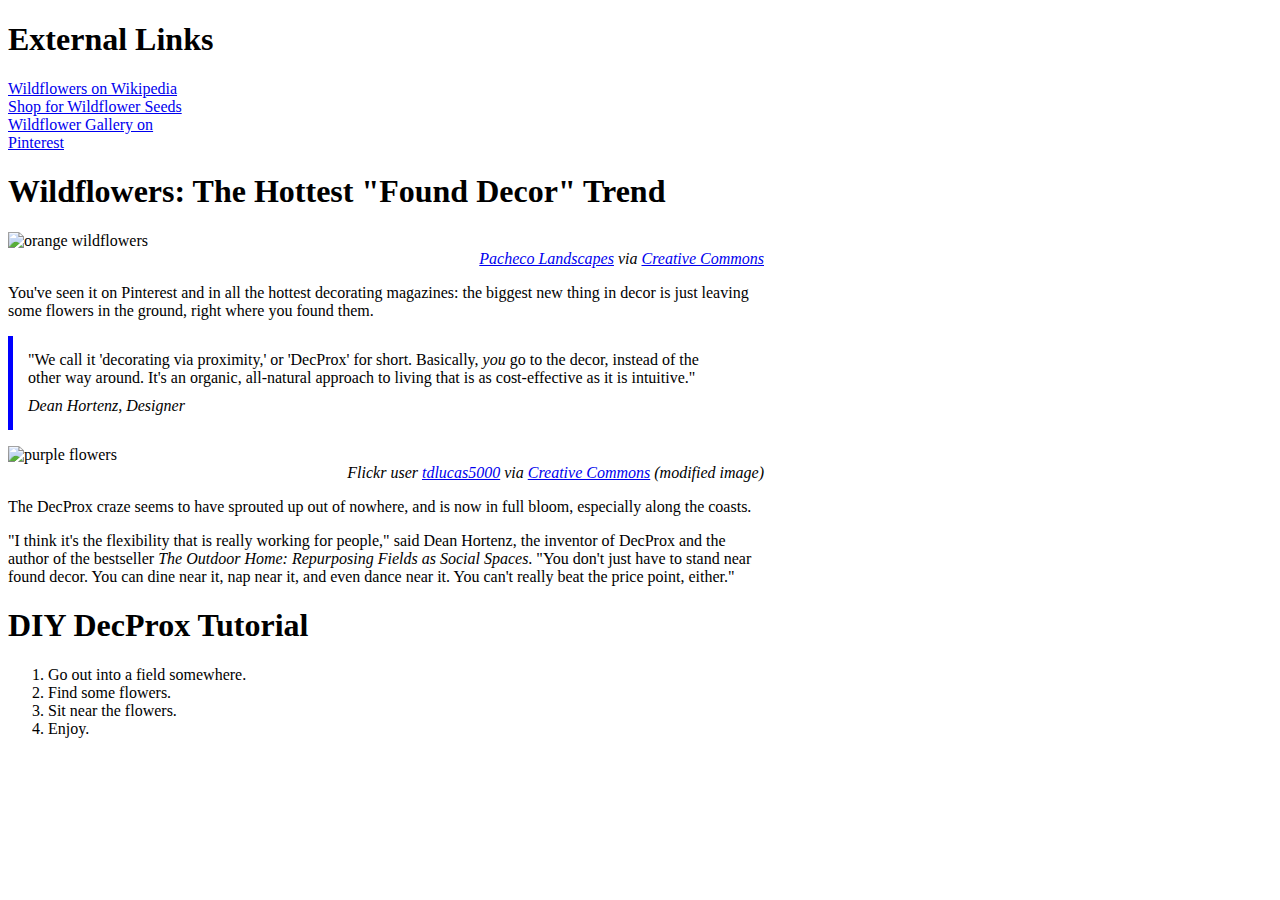
==== css/responsive-design/index.html @ 950045dd "Initial commit" ====
<!DOCTYPE html>
<html>
<head>
  <title>Wildflowers Article</title>
  <link rel="stylesheet" type="text/css" href="style.css">
</head>
<body>
  <section id="external-links">
    <h1>External Links</h1>
    <ul>
      <li><a href="https://en.wikipedia.org/wiki/Wildflower">Wildflowers on Wikipedia</a></li>
      <li><a href="http://www.americanmeadows.com/wildflower-seeds">Shop for Wildflower Seeds</a></li>
      <li><a href="https://www.pinterest.com/pscheen/wildflowers/">Wildflower Gallery on Pinterest</a></li>
    </ul>
  </section>
  <main>
    <h1>Wildflowers: The Hottest "Found Decor" Trend</h1>
    <figure>
      <img src="images/orange_flowers.jpg" alt="orange wildflowers">
      <figcaption><a href="https://www.flickr.com/photos/pachecophotography/5595444482/in/[base64]">Pacheco Landscapes</a> via <a href="https://creativecommons.org/licenses/by-nd/2.0/">Creative Commons</a></figcaption>
    </figure>
    <p>You've seen it on Pinterest and in all the hottest decorating magazines: the biggest new thing in decor is just leaving some flowers in the ground, right where you found them.</p>
    <blockquote>
      "We call it 'decorating via proximity,' or 'DecProx' for short. Basically, <em>you</em> go to the decor, instead of the other way around. It's an organic, all-natural approach to living that is as cost-effective as it is intuitive."
      <cite>Dean Hortenz, Designer</cite>
    </blockquote>
    <figure>
      <img src="images/purple_flowers.jpg" alt="purple flowers">
      <figcaption>Flickr user <a href="https://www.flickr.com/photos/tdlucas5000/16589511247/in/[base64]">tdlucas5000</a> via <a href="https://creativecommons.org/licenses/by/2.0/">Creative Commons</a> (modified image)</figcaption>
    </figure>
    <p>The DecProx craze seems to have sprouted up out of nowhere, and is now in full bloom, especially along the coasts.</p>
    <p>"I think it's the flexibility that is really working for people," said Dean Hortenz, the inventor of DecProx and the author of the bestseller <em>The Outdoor Home: Repurposing Fields as Social Spaces</em>. "You don't just have to stand near found decor. You can dine near it, nap near it, and even dance near it. You can't really beat the price point, either."</p>
    <h1>DIY DecProx Tutorial</h1>
    <ol>
      <li>Go out into a field somewhere.</li>
      <li>Find some flowers.</li>
      <li>Sit near the flowers.</li>
      <li>Enjoy.</li>
    </ol>
  </main>
</body>
</html>
---- css/responsive-design/style.css ----
body{
  max-width:960px;
}
main{
  max-width:756px;
}
blockquote {
  border-left: 5px solid blue;
  padding: 15px;
  margin-left: 0px;
}

cite {
  display: block;
  margin-top: 10px;
}

#external-links ul {
  list-style-type: none;
  padding-left: 0px;
  max-width: 200px;
}

/* you're welcome to edit the
image, figure, and figcaption CSS if you'd like, 
but it's optional! */
img {
  width: 100%;
}

figure {
  margin-left: 0px;
  margin-right: 0px;
}

figcaption {
  font-style: italic;
  text-align: right;
}
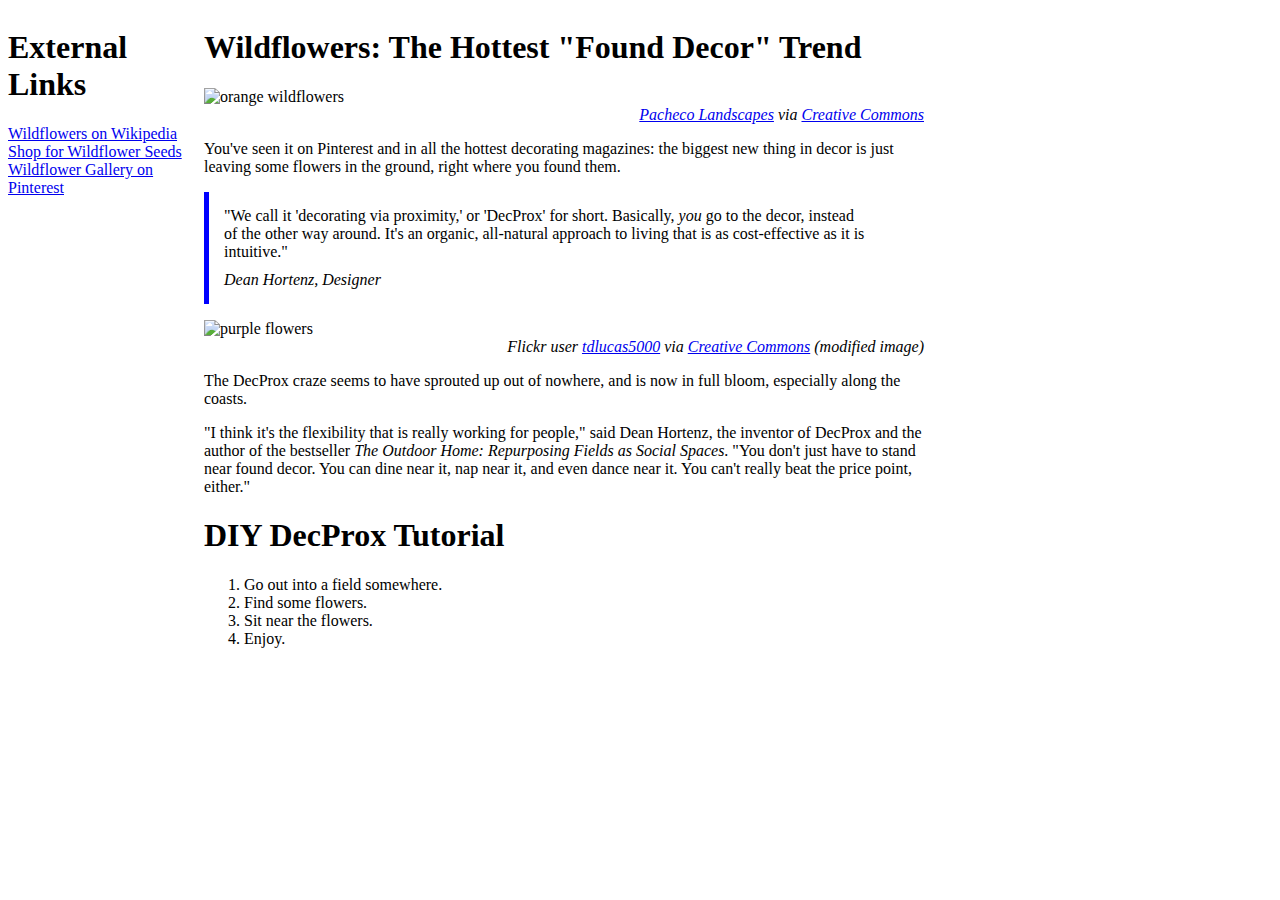
==== commit fc827386: "Add media-query to style sheet" ====
--- a/css/responsive-design/index.html
+++ b/css/responsive-design/index.html
@@ -1,24 +1,25 @@
 <!DOCTYPE html>
 <html>
-<head>
-  <title>Wildflowers Article</title>
-  <link rel="stylesheet" type="text/css" href="style.css">
-</head>
-<body>
-  <section id="external-links">
-    <h1>External Links</h1>
-    <ul>
-      <li><a href="https://en.wikipedia.org/wiki/Wildflower">Wildflowers on Wikipedia</a></li>
-      <li><a href="http://www.americanmeadows.com/wildflower-seeds">Shop for Wildflower Seeds</a></li>
-      <li><a href="https://www.pinterest.com/pscheen/wildflowers/">Wildflower Gallery on Pinterest</a></li>
-    </ul>
-  </section>
-  <main>
+  <head>
+    <title>Wildflowers Article</title>
+    <link rel="stylesheet" type="text/css" href="style.css">
+  </head>
+  <body>
+    <section id="external-links">
+      <h1>External Links</h1>
+      <ul id="link-list">
+        <li><a href="https://en.wikipedia.org/wiki/Wildflower">Wildflowers on Wikipedia</a></li>
+        <li><a href="http://www.americanmeadows.com/wildflower-seeds">Shop for Wildflower Seeds</a></li>
+        <li><a href="https://www.pinterest.com/pscheen/wildflowers/">Wildflower Gallery on Pinterest</a></li>
+      </ul>
+    </section>
+    <main>
     <h1>Wildflowers: The Hottest "Found Decor" Trend</h1>
     <figure>
       <img src="images/orange_flowers.jpg" alt="orange wildflowers">
       <figcaption><a href="https://www.flickr.com/photos/pachecophotography/5595444482/in/[base64]">Pacheco Landscapes</a> via <a href="https://creativecommons.org/licenses/by-nd/2.0/">Creative Commons</a></figcaption>
     </figure>
+    
     <p>You've seen it on Pinterest and in all the hottest decorating magazines: the biggest new thing in decor is just leaving some flowers in the ground, right where you found them.</p>
     <blockquote>
       "We call it 'decorating via proximity,' or 'DecProx' for short. Basically, <em>you</em> go to the decor, instead of the other way around. It's an organic, all-natural approach to living that is as cost-effective as it is intuitive."
@@ -37,6 +38,6 @@
       <li>Sit near the flowers.</li>
       <li>Enjoy.</li>
     </ol>
-  </main>
-</body>
+    </main>
+  </body>
 </html>--- a/css/responsive-design/style.css
+++ b/css/responsive-design/style.css
@@ -1,39 +1,75 @@
 body{
-  max-width:960px;
+max-width:960px;
 }
 main{
-  max-width:756px;
+display:inline-block;
+vertical-align: top;
+max-width:75%;
+}
+#external-links{
+display:inline-block;
+vertical-align: top;
+max-width: 20%;
 }
 blockquote {
-  border-left: 5px solid blue;
-  padding: 15px;
-  margin-left: 0px;
+border-left: 5px solid blue;
+padding: 15px;
+margin-left: 0px;
+}
+cite {
+display: block;
+margin-top: 10px;
+}
+#external-links ul {
+list-style-type: none;
+padding-left: 0px;
+}
+/* you're welcome to edit the
+image, figure, and figcaption CSS if you'd like,
+but it's optional! */
+img {
+width: 100%;
+}
+figure {
+margin-left: 0px;
+margin-right: 0px;
+}
+figcaption {
+font-style: italic;
+text-align: right;
+}
+@media screen and (max-width: 500px) {
+  body {
+    background-color: hotpink;
+  }
+
+  #external-links{
+     display:inline !important;
+    padding: 10px;
+  }
+  #link-list  {
+    list-style-type: none;
+    margin: 5px;
+    padding: 0;
 }
 
-cite {
-  display: block;
-  margin-top: 10px;
+  #link-list li {
+    display:inline !important;
+  }
+
 }
+@media screen and (max-width: 600px) {
+  h1{
+    font-size: .9em;
+  }
+  p{
+    font-size: .9em;
+  }
+  a{
+    font-size: .9em;
+  }
+  li {
+    font-size: .9em;
+  }
 
-#external-links ul {
-  list-style-type: none;
-  padding-left: 0px;
-  max-width: 200px;
-}
-
-/* you're welcome to edit the
-image, figure, and figcaption CSS if you'd like, 
-but it's optional! */
-img {
-  width: 100%;
-}
-
-figure {
-  margin-left: 0px;
-  margin-right: 0px;
-}
-
-figcaption {
-  font-style: italic;
-  text-align: right;
-}
+}